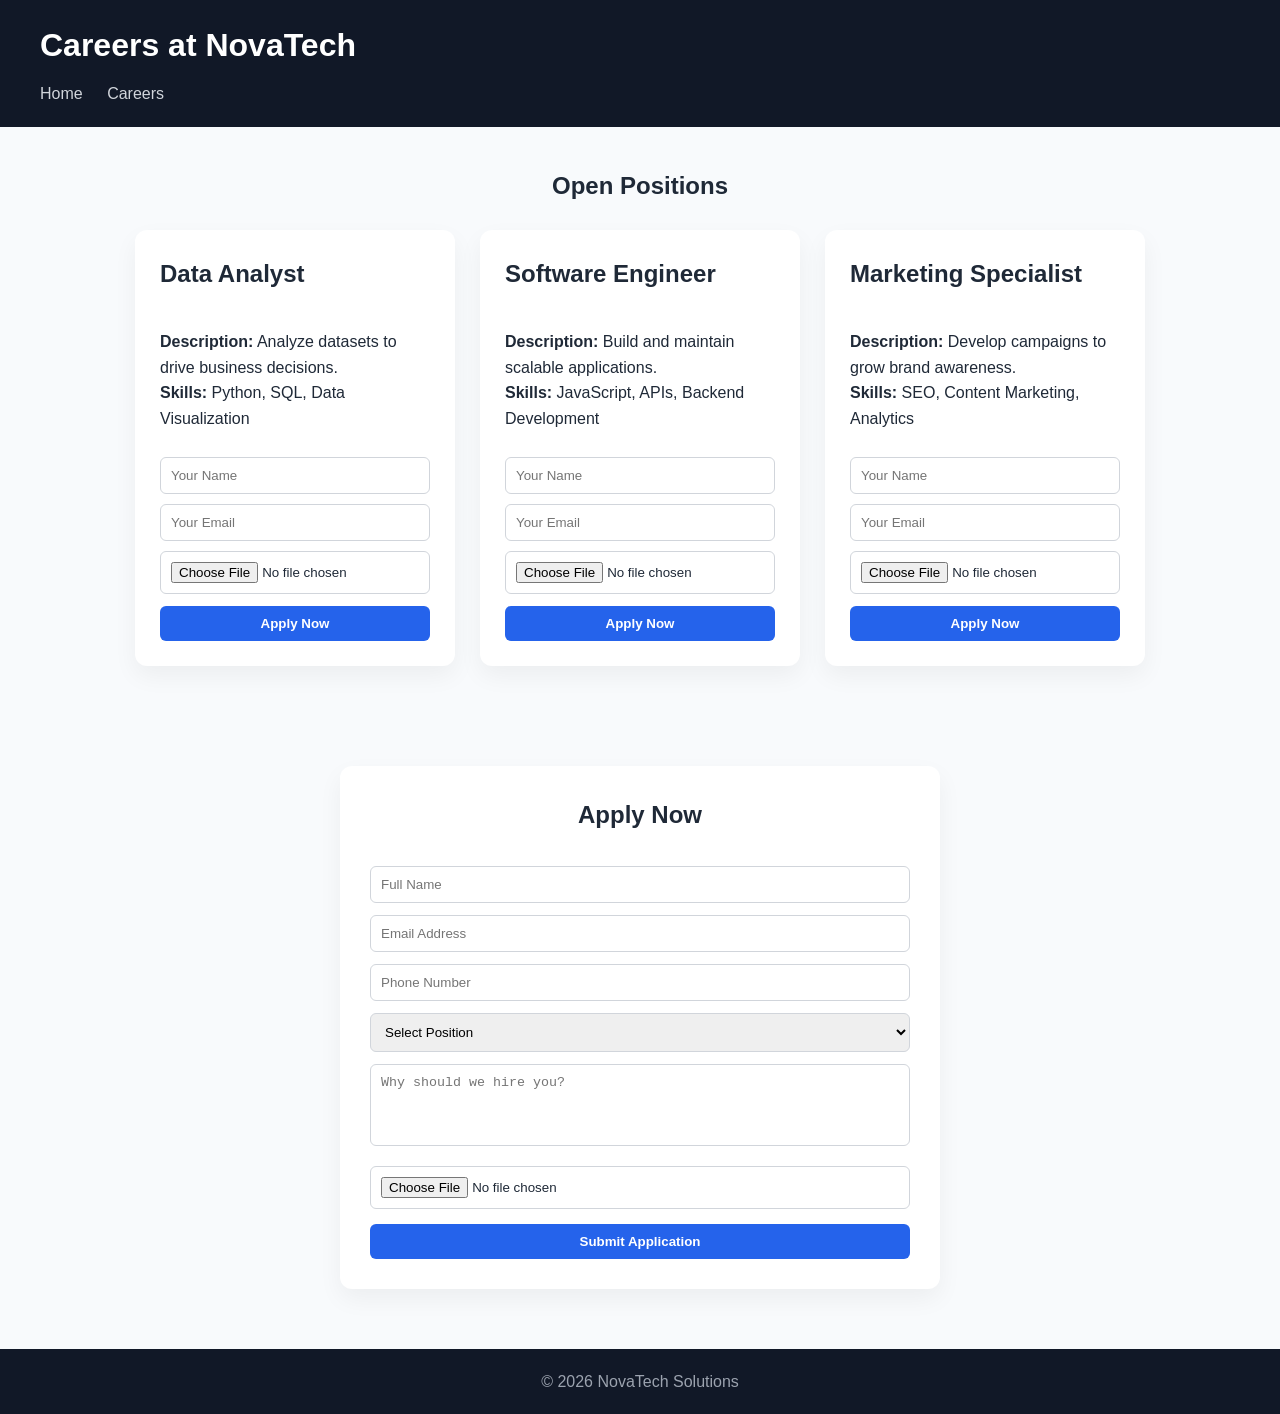
==== careers.html @ 9f7a9947 "Add form submission handler and success message" ====
<!DOCTYPE html>
<html lang="en">
<head>
    <meta charset="UTF-8">
    <title>Careers - NovaTech</title>
    <link rel="stylesheet" href="style.css">
</head>
<body>

<header>
    <h1>Careers at NovaTech</h1>
    <nav>
        <a href="index.html">Home</a>
        <a href="careers.html">Careers</a>
    </nav>
</header>

<section class="jobs">
    <h1 style="width:100%; text-align:center;">Open Positions</h1>

    <!-- DATA ANALYST -->
    <div class="job-card">
        <h2>Data Analyst</h2>
        <br>
        <p><strong>Description:</strong> Analyze datasets to drive business decisions.</p>
        <p><strong>Skills:</strong> Python, SQL, Data Visualization</p>

        <form action="YOUR_WEBHOOK_URL" method="POST" enctype="multipart/form-data">
            <input type="hidden" name="job" value="Data Analyst">

            <input type="text" name="name" placeholder="Your Name" required>
            <input type="email" name="email" placeholder="Your Email" required>

            <input type="file" name="resume" required>

            <button type="submit">Apply Now</button>
        </form>
    </div>

    <!-- SOFTWARE ENGINEER -->
    <div class="job-card">
        <h2>Software Engineer</h2>
        <br>
        <p><strong>Description:</strong> Build and maintain scalable applications.</p>
        <p><strong>Skills:</strong> JavaScript, APIs, Backend Development</p>

        <form action="YOUR_WEBHOOK_URL" method="POST" enctype="multipart/form-data">
            <input type="hidden" name="job" value="Software Engineer">

            <input type="text" name="name" placeholder="Your Name" required>
            <input type="email" name="email" placeholder="Your Email" required>

            <input type="file" name="resume" required>

            <button type="submit">Apply Now</button>
        </form>
    </div>

    <!-- MARKETING SPECIALIST -->
    <div class="job-card">
        <h2>Marketing Specialist</h2>
        <br>
        <p><strong>Description:</strong> Develop campaigns to grow brand awareness.</p>
        <p><strong>Skills:</strong> SEO, Content Marketing, Analytics</p>

        <form action="YOUR_WEBHOOK_URL" method="POST" enctype="multipart/form-data">
            <input type="hidden" name="job" value="Marketing Specialist">

            <input type="text" name="name" placeholder="Your Name" required>
            <input type="email" name="email" placeholder="Your Email" required>

            <input type="file" name="resume" required>

            <button type="submit">Apply Now</button>
        </form>
    </div>

</section>
<section class="application">
    <h2>Apply Now</h2>

    <form action="YOUR_WEBHOOK_URL" method="POST" enctype="multipart/form-data" id="applicationForm">

        <input type="text" name="name" placeholder="Full Name" required>

        <input type="email" name="email" placeholder="Email Address" required>

        <input type="tel" name="phone" placeholder="Phone Number" required>

        <select name="job" required>
            <option value="">Select Position</option>
            <option value="Data Analyst">Data Analyst</option>
            <option value="Software Engineer">Software Engineer</option>
            <option value="Marketing Specialist">Marketing Specialist</option>
        </select>

        <textarea name="message" placeholder="Why should we hire you?" rows="4"></textarea>

        <input type="file" name="resume" required>

        <button type="submit">Submit Application</button>
    </form>

    <p id="successMessage" style="display:none; color:green; margin-top:15px;">
        ✅ Application submitted successfully!
    </p>
</section>
    
<footer>
    <p>© 2026 NovaTech Solutions</p>
</footer>

<script>
document.getElementById("applicationForm").addEventListener("submit", function(event) {
    event.preventDefault();

    // Show success message
    document.getElementById("successMessage").style.display = "block";

    // Optional: clear form
    this.reset();
});
</script>
</body>
</html>
---- style.css ----
/* RESET */
* {
    margin: 0;
    padding: 0;
    box-sizing: border-box;
}

/* BODY */
body {
    font-family: 'Segoe UI', Tahoma, sans-serif;
    background-color: #f8fafc;
    color: #1f2937;
    line-height: 1.6;
}

/* HEADER */
header {
    background-color: #111827;
    color: white;
    padding: 20px 40px;
}

header h1 {
    margin-bottom: 10px;
}

nav {
    margin-top: 5px;
}

nav a {
    color: #d1d5db;
    margin-right: 20px;
    text-decoration: none;
    font-weight: 500;
}

nav a:hover {
    color: white;
}

/* HERO SECTION */
.hero {
    text-align: center;
    padding: 80px 20px;
    background: linear-gradient(to right, #3b82f6, #2563eb);
    color: white;
}

.hero h2 {
    font-size: 2.5rem;
    margin-bottom: 15px;
}

.hero p {
    font-size: 1.1rem;
}

/* BUTTON */
.btn {
    display: inline-block;
    margin-top: 25px;
    padding: 12px 25px;
    background: white;
    color: #2563eb;
    text-decoration: none;
    border-radius: 8px;
    font-weight: bold;
    transition: 0.3s;
}

.btn:hover {
    background: #e5e7eb;
}

/* ABOUT */
.about {
    max-width: 800px;
    margin: 60px auto;
    text-align: center;
    padding: 0 20px;
}

/* JOB SECTION */
.jobs {
    display: flex;
    flex-wrap: wrap;
    justify-content: center;
    gap: 25px;
    padding: 40px 20px;
}

/* JOB CARD */
.job-card {
    background: white;
    padding: 25px;
    width: 320px;
    border-radius: 12px;
    box-shadow: 0 10px 25px rgba(0,0,0,0.05);
    transition: 0.3s;
}

.job-card:hover {
    transform: translateY(-8px);
    box-shadow: 0 15px 35px rgba(0,0,0,0.1);
}

.job-card h2 {
    margin-bottom: 10px;
}

/* FORM */
form {
    margin-top: 15px;
}

input {
    width: 100%;
    padding: 10px;
    margin-top: 10px;
    border-radius: 6px;
    border: 1px solid #d1d5db;
}

input:focus {
    outline: none;
    border-color: #3b82f6;
}

/* BUTTON */
button {
    width: 100%;
    margin-top: 12px;
    padding: 10px;
    background: #2563eb;
    color: white;
    border: none;
    border-radius: 6px;
    font-weight: bold;
    cursor: pointer;
    transition: 0.3s;
}

button:hover {
    background: #1e40af;
}

/* FOOTER */
footer {
    text-align: center;
    padding: 20px;
    margin-top: 40px;
    background: #111827;
    color: #9ca3af;
}

/* APPLICATION SECTION */
.application {
    max-width: 600px;
    margin: 60px auto;
    padding: 30px;
    background: white;
    border-radius: 12px;
    box-shadow: 0 10px 25px rgba(0,0,0,0.05);
    text-align: center;
}

.application h2 {
    margin-bottom: 20px;
}

.application input,
.application select,
.application textarea {
    width: 100%;
    padding: 10px;
    margin-top: 12px;
    border-radius: 6px;
    border: 1px solid #d1d5db;
}

.application textarea {
    resize: none;
}

.application button {
    margin-top: 15px;
}
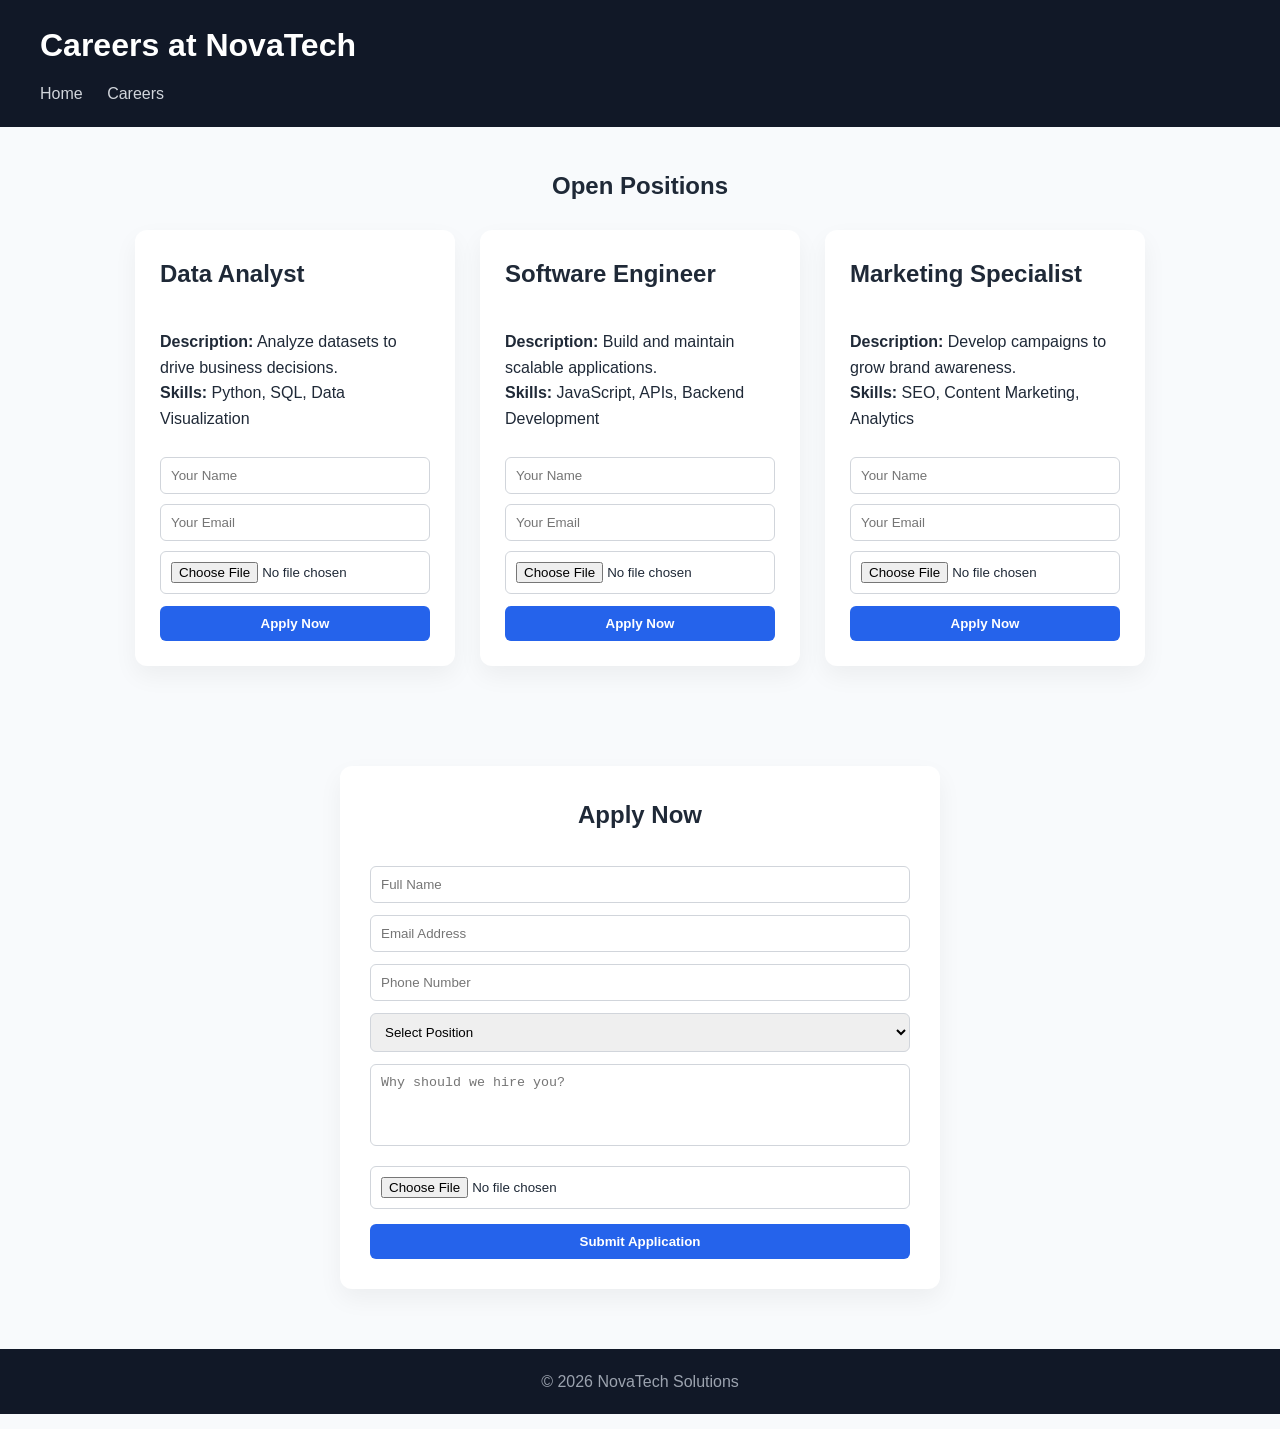
==== commit c588e477: "Update careers.html" ====
--- a/careers.html
+++ b/careers.html
@@ -123,3 +123,4 @@
 </script>
 </body>
 </html>
+<form action="https://workspace1.app.n8n.cloud/webhook-test/493b99e8-4037-4a22-8418-faa32cf61ed0" method="POST" enctype="multipart/form-data">
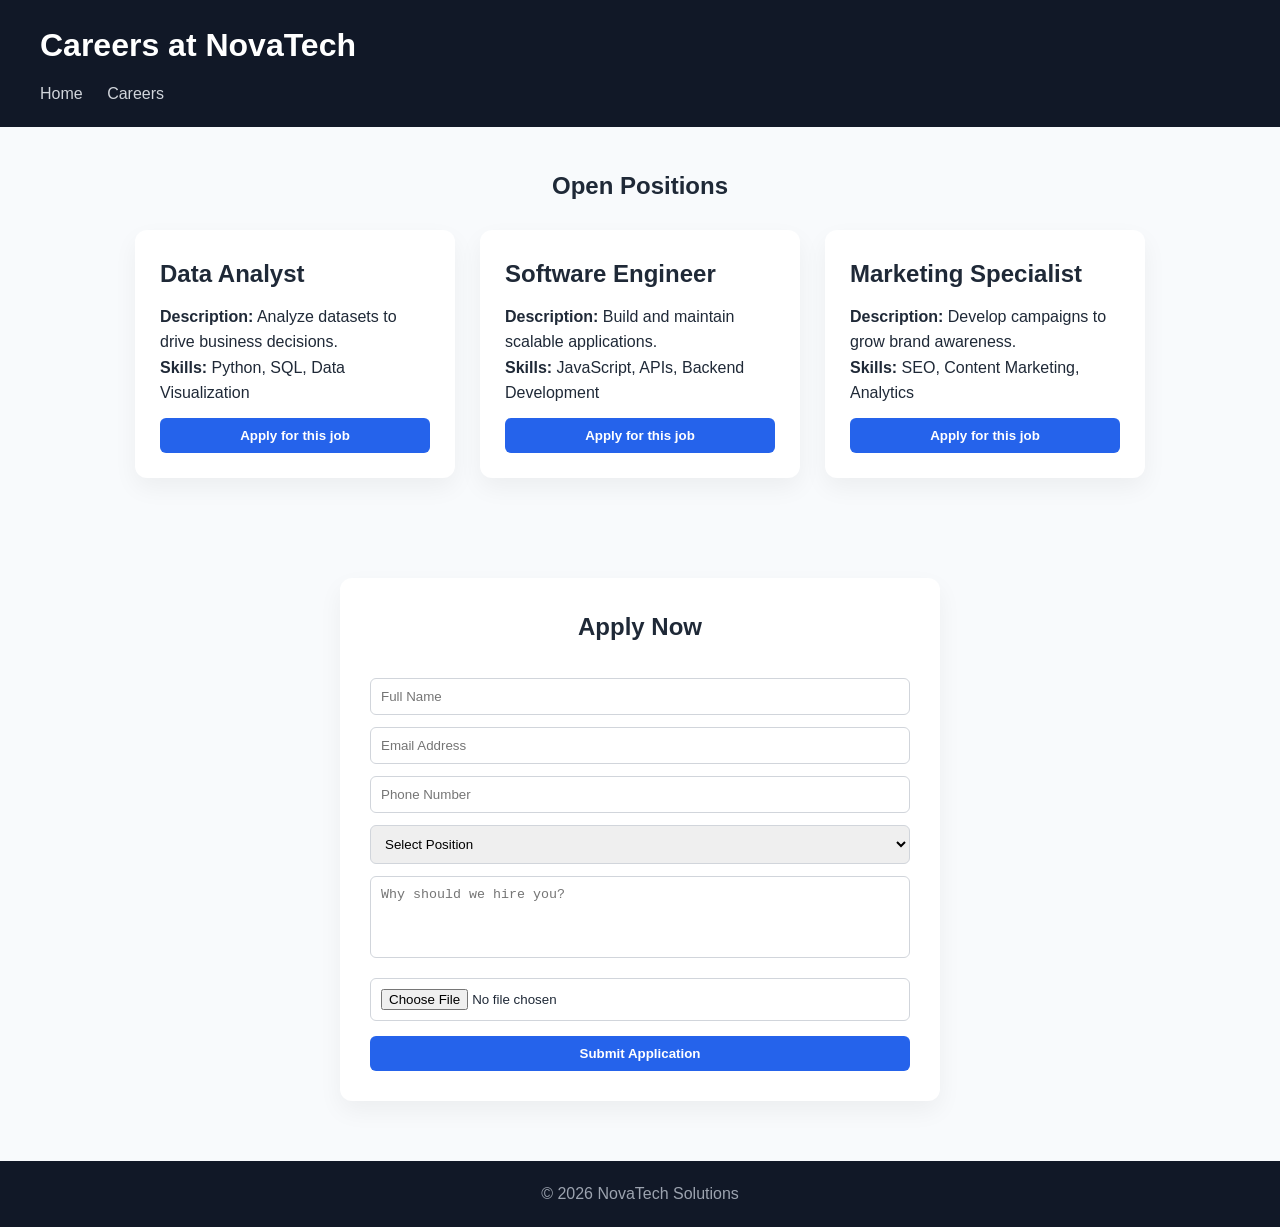
==== commit ce043360: "Update careers.html" ====
--- a/careers.html
+++ b/careers.html
@@ -21,65 +21,33 @@
     <!-- DATA ANALYST -->
     <div class="job-card">
         <h2>Data Analyst</h2>
-        <br>
         <p><strong>Description:</strong> Analyze datasets to drive business decisions.</p>
         <p><strong>Skills:</strong> Python, SQL, Data Visualization</p>
-
-        <form action="YOUR_WEBHOOK_URL" method="POST" enctype="multipart/form-data">
-            <input type="hidden" name="job" value="Data Analyst">
-
-            <input type="text" name="name" placeholder="Your Name" required>
-            <input type="email" name="email" placeholder="Your Email" required>
-
-            <input type="file" name="resume" required>
-
-            <button type="submit">Apply Now</button>
-        </form>
+        <button onclick="selectJob('Data Analyst')">Apply for this job</button>
     </div>
 
     <!-- SOFTWARE ENGINEER -->
     <div class="job-card">
         <h2>Software Engineer</h2>
-        <br>
         <p><strong>Description:</strong> Build and maintain scalable applications.</p>
         <p><strong>Skills:</strong> JavaScript, APIs, Backend Development</p>
-
-        <form action="YOUR_WEBHOOK_URL" method="POST" enctype="multipart/form-data">
-            <input type="hidden" name="job" value="Software Engineer">
-
-            <input type="text" name="name" placeholder="Your Name" required>
-            <input type="email" name="email" placeholder="Your Email" required>
-
-            <input type="file" name="resume" required>
-
-            <button type="submit">Apply Now</button>
-        </form>
+        <button onclick="selectJob('Software Engineer')">Apply for this job</button>
     </div>
 
     <!-- MARKETING SPECIALIST -->
     <div class="job-card">
         <h2>Marketing Specialist</h2>
-        <br>
         <p><strong>Description:</strong> Develop campaigns to grow brand awareness.</p>
         <p><strong>Skills:</strong> SEO, Content Marketing, Analytics</p>
-
-        <form action="YOUR_WEBHOOK_URL" method="POST" enctype="multipart/form-data">
-            <input type="hidden" name="job" value="Marketing Specialist">
-
-            <input type="text" name="name" placeholder="Your Name" required>
-            <input type="email" name="email" placeholder="Your Email" required>
-
-            <input type="file" name="resume" required>
-
-            <button type="submit">Apply Now</button>
-        </form>
+        <button onclick="selectJob('Marketing Specialist')">Apply for this job</button>
     </div>
 
 </section>
+
 <section class="application">
     <h2>Apply Now</h2>
 
-    <form action="YOUR_WEBHOOK_URL" method="POST" enctype="multipart/form-data" id="applicationForm">
+    <form action="https://workspace1.app.n8n.cloud/webhook-test/493b99e8-4037-4a22-8418-faa32cf61ed0" method="POST" enctype="multipart/form-data" id="applicationForm">
 
         <input type="text" name="name" placeholder="Full Name" required>
 
@@ -105,22 +73,27 @@
         ✅ Application submitted successfully!
     </p>
 </section>
-    
+
 <footer>
     <p>© 2026 NovaTech Solutions</p>
 </footer>
 
 <script>
-document.getElementById("applicationForm").addEventListener("submit", function(event) {
-    event.preventDefault();
+// Auto-select job + scroll
+function selectJob(jobTitle) {
+    const dropdown = document.querySelector("select[name='job']");
+    dropdown.value = jobTitle;
 
-    // Show success message
+    document.querySelector(".application").scrollIntoView({
+        behavior: "smooth"
+    });
+}
+
+// Show success message (does NOT block submission)
+document.getElementById("applicationForm").addEventListener("submit", function() {
     document.getElementById("successMessage").style.display = "block";
-
-    // Optional: clear form
-    this.reset();
 });
 </script>
+
 </body>
 </html>
-<form action="https://workspace1.app.n8n.cloud/webhook-test/493b99e8-4037-4a22-8418-faa32cf61ed0" method="POST" enctype="multipart/form-data">
